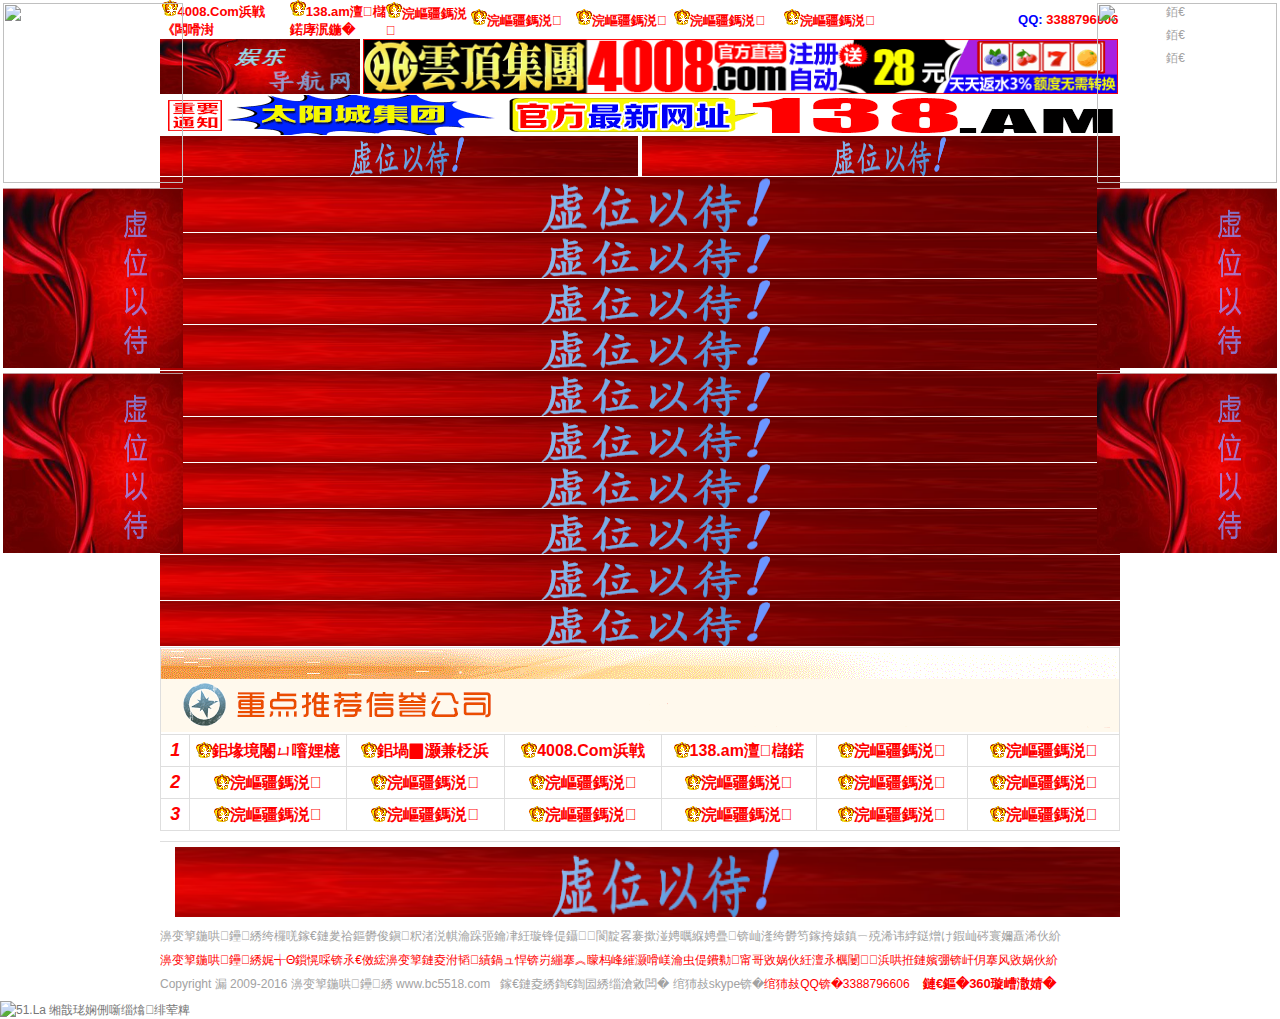
==== index.html @ 5fdb2953 "Update index.html" ====
<html xmlns="http://www.w3.org/1999/xhtml"><head><meta http-equiv="Content-Type" content="text/html; charset=GBK">
<meta http-equiv="X-UA-Compatible" content="IE=EmulateIE7">
<title>娱乐场导航网 - 最权威的线上娱乐公司排行榜 | www.bc5518.com</title>
<link type="text/css" rel="stylesheet" href="./css/ad.css">
<link href="./css/abc.css" rel="stylesheet" type="text/css">
<link href="./css/style.css" rel="stylesheet" type="text/css">
<script src="./css/jquery.min.js.下载"></script>
<script type="text/javascript" src="./css/floatingad.js.下载"></script>
<script type="text/javascript">
$(function(){
$.floatingAd({
//频率
delay: 15,
//超链接后是否关闭漂浮
isLinkClosed: false,
//漂浮内容
ad:	[{
'img': 'http://ww2.sinaimg.cn/large/006qghYcgw1f3di90zvjyg304601yjrq.gif',
'imgHeight': 60,
'imgWidth': 135,
'linkUrl': '#',
'z-index': 101,
'title': '',

//关闭按键图片
'closed-icon': 'images/close.png'
},{
'img': 'http://ww3.sinaimg.cn/large/006qghYcgw1f3dibrrkwng3046023aa8.gif',
'imgHeight': 60,
'imgWidth': 135,
'linkUrl': '#',
'z-index': 101,
'title': '',

//关闭按键图片
'closed-icon': 'images/close.png'
}]});

$("#aa").floatingAd({
onClose:function(elem){}
});

});
</script>
<style type="text/css">.ad{position:absolute;}</style>
<!--<base target="_blank">--><base href="." target="_blank">
</head>
<body>
<!-- 对联列数从左至右 -->
<!-- 对联第一列 -->
<div class="duilian" style="float:left; left:3px;">
<div><a target="_blank" href="http://js77790.com/?Intr=10733"><img src="./css/金沙2-180x180.gif" width="180" height="180"></a></div>
<div><a href="#/#" target="_blank"><img src="./css/dagg.gif" width="180" height="180"></a></div>
<div><a href="#/#" target="_blank"><img src="./css/dagg.gif" width="180" height="180"></a></div>
</div>
<div class="duilian" style="float:right; right:3px;">
<div><a target="_blank" href="http://vn771888.com/?intr=695"><img src="./css/威尼斯人-180x180.gif" width="180" height="180"></a></div>
<div><a href="#/#" target="_blank"><img src="./css/dagg.gif" width="180" height="180"></a></div>
<div><a href="#/#" target="_blank"><img src="./css/dagg.gif" width="180" height="180"></a></div>
</div>
<!-- 对联第四列 -->
<div class="duilian" style="float:right; right:95px;">
<div>　</div>
<div>　</div>
<div>　</div>
</div>
<!-- 左侧下部 -->
<!--div class="duilian" style="float:left;left:3px;top:557px;">
<a href="http://www.ra4887.com/?intr=079111" target="_blank"><img src="images/hg567000.gif" width="180" height="180" /></a>
</div -->

<!-- 右侧下部 -->
<!--div class="duilian" style="float:right;right:3px;top:557px;">
<a href="http://www.ra4887.com/?intr=079111" target="_blank"><img src="images/hg567000.gif" width="180" height="180" /></a>
</div -->



<div align="center">
<table width="957" cellspacing="0" cellpadding="0" border="0">
		<tbody><tr>
			<td>
			<table width="100%" cellspacing="0" cellpadding="0" border="0">				<tbody><tr>
					<td width="132"><a target="_blank" href="http://www.40080202.com/Register/?a=311988"><img src="./css/hg.gif"><b><font size="2" color="#FF0000">4008.Com云顶集團 </font></b></a></td>
					<td width="99"><a target="_blank" href="http://www.65652007.com/Register/?a=689483"><img src="./css/hg.gif"><b><font size="2" color="#FF0000">138.am太陽城集團</font></b></a></td>
					<td width="89"><a target="_blank" href="#"><img src="./css/hg.gif"><b><font size="2" color="#FF0000">位置招租</font></b></a></td>
					<td width="110"><a target="_blank" href="#"><img src="./css/hg.gif"><b><font size="2" color="#FF0000">位置招租</font></b></a></td>
					<td width="103"><a target="_blank" href="#"><img src="./css/hg.gif"><b><font size="2" color="#FF0000">位置招租</font></b></a></td>
					<td width="115"><a target="_blank" href="#"><img src="./css/hg.gif"><b><font size="2" color="#FF0000">位置招租</font></b></a></td>
					<td width="136"><a target="_blank" href="#"><img src="./css/hg.gif"><font size="2" color="#FF0000"><b>位置招租</b></font></a></td>
					<!--<td width="108"><a target="_blank" href="#.html"><b><font size="2" color="#FF0000">360词来源</font></b></a></td>-->
					<td width="212">
					<p align="right"><b><font size="2" color="#0000FF">QQ: </font><font size="2" color="#FF0000">3388796606</font></b></p></td>
				</tr>
			</tbody></table>
			</td>
		</tr>
</tbody></table>


<div class="w980 mcps">
	<div class="logo">
	<h1><a target="_blank" href="#/"><img src="./css/flogo.gif" width="200" height="55"></a></h1>
	</div>
<a target="_blank" href="http://www.40080202.com/Register/?a=311988"><img src="./css/760x60.gif" width="755" height="55" border="0"></a></div>
<div class="w980 mcps"> 
  <a target="_blank" href="http://www.65652007.com/Register/?a=689483"><img src="./css/960x40.gif" width="960" height="40" border="0"></a>
<a target="_blank" class="bl" href="#"><img src="./css/zz.gif" height="45" border="0"></a>
<a target="_blank" class="br" href="#"><img src="./css/zz.gif" height="45" border="0"></a>&nbsp;

</div>

<div class="w980 mcps">
	<p align="center">
	<a target="_blank" href="#"><img src="./css/zz.gif" width="960" height="55" border="0"></a>
        <a target="_blank" href="#"><img src="./css/zz.gif" width="960" height="45" border="0"></a>
        <a target="_blank" href="#"><img src="./css/zz.gif" width="960" height="45" border="0"></a>
        <a target="_blank" href="#"><img src="./css/zz.gif" width="960" height="45" border="0"></a>
        <a target="_blank" href="#"><img src="./css/zz.gif" width="960" height="45" border="0"></a>
        <a target="_blank" href="#"><img src="./css/zz.gif" width="960" height="45" border="0"></a>
        <a target="_blank" href="#/#"><img src="./css/zz.gif" width="960" height="45" border="0"></a>
        <a target="_blank" href="#/#"><img src="./css/zz.gif" width="960" height="45" border="0"></a>
        <a target="_blank" href="#/#"><img src="./css/zz.gif" width="960" height="45" border="0"></a>
	<a target="_blank" href="#"><img src="./css/zz.gif" width="960" height="45" border="0"></a>
</p></div>


</div>

<div class="main w980">
  <div class="pjbox" id="gongsi">
    <div class="pt bax">
    <img src="./css/pj.gif" width="958" height="31">
    <img src="./css/pj1.gif" width="958" height="53">
    </div>
    <table class="ping" width="100%" bordercolor="#dedede" border="1">
 		<tbody>
  	<script>showWords("words1");</script>
        <tr class="aj"><th width="30">1</th>
	<td width="152"><a target="_blank" href="http://js77790.com/?Intr=10733"><img src="./css/hg.gif">█澳门金沙js777.com█</a></td>
  	<td width="152"><a target="_blank" href="http://vn771888.com/?intr=695"><img src="./css/hg.gif">█威尼斯人34757.com█</a></td>
        <td width="152"><a target="_blank" href="http://www.40080202.com/Register/?a=311988"><img src="./css/hg.gif">4008.Com云顶集團</a></td> 
        <td width="152"><a target="_blank" href="http://www.65652007.com/Register/?a=689483"><img src="./css/hg.gif">138.am太陽城集團</a></td>
        <td width="152"><a target="_blank" href="#"><img src="./css/hg.gif">位置招租</a></td>
        <td width="152"><a href="#/#" target="_blank"><img src="./css/hg.gif">位置招租</a></td></tr>



  	<tr class="aj"><th width="30">2</th>
        <td width="152"><a target="_blank" href="#"><img src="./css/hg.gif">位置招租</a></td>
        <td width="152"><a href="#/#" target="_blank"><img src="./css/hg.gif">位置招租</a></td>
        <td width="152"><a href="#/#" target="_blank"><img src="./css/hg.gif">位置招租</a></td>
        <td width="152"><a href="#/#" target="_blank"><img src="./css/hg.gif">位置招租</a></td>
  	<td width="152"><a href="#/#" target="_blank"><img src="./css/hg.gif">位置招租</a></td>
        <td width="152"><a href="#/#" target="_blank"><img src="./css/hg.gif">位置招租</a></td></tr>

  	
  	<tr class="aj"><th width="30">3</th>
	<td width="152"><a target="_blank" href="#"><img src="./css/hg.gif">位置招租</a></td>
        <td width="152"><a href="#/#" target="_blank"><img src="./css/hg.gif">位置招租</a></td>
  	<td width="152"><a href="#/#" target="_blank"><img src="./css/hg.gif">位置招租</a></td>   	
  	<td width="152"><a href="#/#" target="_blank"><img src="./css/hg.gif">位置招租</a></td>
  	<td width="152"><a href="#/#" target="_blank"><img src="./css/hg.gif">位置招租</a></td>
        <td width="152"><a href="#/#" target="_blank"><img src="./css/hg.gif">位置招租</a></td></tr>
  	</tbody>     
  	</table>
  
  	<table class="ping" width="100%" bordercolor="#dedede" border="1">
  	<tbody>
  	
    </tbody>
    </table>
  </div>
</div>
<div class="footer w980">
  <div class="ftb">
<span class="flogo">
    <a href="#"><img alt="最权威的线上博彩公司排行榜" src="./css/zz.gif" width="950" height="70"></a>    
    </span>
    <span class="dec">
                               <p>娱乐场导航网站内所有资料信息仅供玩家参考，请您自觉遵守当地法律法规，本站不承担您的任何损失和法律责任！<br>
			<font color="#ff0000">娱乐场导航网温馨提醒：适当娱乐有益身心健康，过度沉迷必将危害您的正常生活，多陪陪家人和朋友，健康生活！</font><br>
			Copyright © 2009-2016 娱乐场导航网 www.bc5518.com  &nbsp; 所有网址均网络收集 
纠错skype：<font color="red">纠错QQ：3388796606</font>&nbsp;&nbsp;&nbsp;&nbsp;<a target="_blank" href="#.html"><b><font size="2" color="#FF0000">最新360词来源</font></b></a>
	</p>
    </span>
  </div>
</div>





<script language="javascript" type="text/javascript" src="http://js.users.51.la/19054978.js"></script><a href="http://www.51.la/?19054978" target="_blank" title="51.La 网站流量统计系统"><img alt="51.La 网站流量统计系统" src="http://icon.51.la/icon_10.gif" style="border:none"></a>

<noscript>&lt;a href="http://www.51.la/?19054978" target="_blank"&gt;&lt;img alt="&amp;#x6211;&amp;#x8981;&amp;#x5566;&amp;#x514D;&amp;#x8D39;&amp;#x7EDF;&amp;#x8BA1;" src="http://img.users.51.la/19054978.asp" style="border:none" /&gt;&lt;/a&gt;</noscript>
</body></html>
---- css/ad.css ----
@charset "utf-8";
/* floatingAd */
.floatingAd .ad{z-index:100;background:none;position:absolute;display:none;}
.floatingAd a{color:#000000; display:inline-block;text-decoration:none;}
.floatingAd a img{border:0;}
.floatingAd .close{display:none;}
.floatingAd .opacity{position:absolute; top:0; width:100%; height:25px; background-color:#000000; opacity:0.20; filter:alpha(opacity = 20);}
.opacity1{opacity:0.90; filter:alpha(opacity = 90);}
.floatingAd .text{position:absolute; top:0; width:100%; height:25px; color:#000000; line-height:25px; }
.floatingAd .text .button{position:relative;float:right;top:5px;right:5px;width:16px;height:16px;background:url("../images/close.png") no-repeat;cursor:pointer;}
.floatingAd .text .title{position:relative;float:left;font-size:12px;margin-left:5px;}
---- css/abc.css ----
/*---------- global ---------*/
*{ padding:0; margin:0; }
body,textarea,input,select,button{ font:12px/1.5 "Microsoft Yahei",verdana,arial,sans-serif; color:#A2A2A2;}
a{ color:#777;  text-decoration:none; outline:none; star:expression(this.onFocus=this.blur());}
a:hover{ color:#ba2636; text-decoration:underline;}
img{ border:none;}
ul{ list-style:none;}
input,select,button{ vertical-align:middle;}
table{ border-collapse: collapse; empty-cells: show; table-layout:auto !important;}
	.top_icons {clear:both;}
	.top_icons .mleft {float:left;}
	.top_icons .mright {float:right;}
	.top_icons li img {width:115px;height:60px;margin:1px;border:1px dotted #ccc;}
	.top_icons ul li {border:1px solid #ccc;height:64px;width: 116px;float:left;margin:1px 2px 1px 0px;padding:0px;}
	.top_icons ul {margin-left:0px;margin-right:0px;padding-left:0px;}
.left{ float:left;}
.right{ float:right;}
.nbg{ background:none !important;}
.undis{ display:none;}
.mb5{ margin-bottom:5px;}
.pd5{ padding-bottom:5px!important;}
.bax{ border:1px solid #DEDEDE;}
.bbx{ border-bottom:1px solid #DEDEDE;}
.w980{ width:960px; background:#FFFFFF; margin:auto auto; padding:0 10px; overflow:hidden;}
.mcps img{margin-bottom:3px;display:block;}
.dleft,.dright{ position:absolute; position:fixed !important; z-index:999; top:10px;}
.dleft img,.dright img{ margin-bottom:5px;}
.bl img,.br img,.banfu img{ width:478px; height:40px;}
.bbl img,.bbr img,.banfu img{ width:478px; height:200px;}
.bl,.bbl{ float:left;}
.br,.bbr{ float:right;}
.topWord {padding-left:15px;vertical-align:middle}
.topWord a {font-weight:bold;color:#000;}
.aj,.aj a,.aj a:visited{ color:#FF0000;}
.bj,.bj a,.bj a:visited{ color:#CC0099;}
.cj,.cj a,.cj a:visited{ color:#0066FF;}
.dj,.dj a,.dj a:visited{ color:#FF3399;}
.ej,.ej a,.ej a:visited{ color:#990033;}
.fj,.fj a,.fj a:visited{ color:#FF66FF;}
.gj,.gj a,.gj a:visited{ color:#660099;}
.hj,.hj a,.hj a:visited{ color:#009966;}
.ij,.ij a,.ij a:visited{ color:#CC99090;}
.jj,.jj a,.jj a:visited{ color:#663300;}
.kj,.kj a,.kj a:visited{ color:#FF6600;}
.lj,.lj a,.lj a:visited{ color:#663333;}
.mj,.mj a,.mj a:visited{ color:#33300;}
.nj,.nj a,.nj a:visited{ color:#FF6666;}
.oj,.oj a,.oj a:visited{ color:#00CC00;}
.pj,.pj a,.pj a:visited{ color:#669900;}

.topbar .home,.topbar .addfav,.menu,.menu .mm li,.boxt strong,.top10 li span,.ccbox .cpl,.arclist li,.ccbox .tj,.menu .new li,.albox .alist li,.lrbox ul li,.cpt .huodong li,.xycps .pingjia .good,.xycps .pingjia .bad,.viewbox .zl span,.relat .rearc li,.viewbox .info .report{ background:url(iocs.gif) no-repeat;}

/*---------- header ---------*/
.header{ padding:0 10px 2px;}
.topbar{ line-height:22px; height:22px; overflow:hidden; margin-bottom:2px;}
.topbar .left strong{ font-weight:normal;}
.topbar .right strong{ color:#666666; margin-right:20px;}
.topbar .home{ margin-right:10px; padding-left:18px; background-position:0 1px;}
.topbar .addfav{ padding-left:18px; background-position:0 -20px;}
.logo{ float:left; margin-left:5px; clear:both;}
#cps1{ float:right;}
.menu{ height:30px; width:960px; background-position:0 -176px; clear:both;background-color:#cc0000}
.menu2{ height:35px; width:960px; background-image:none; clear:both;background-color:green;margin-bottom:1px;padding-top:1px;}
.menu .mm{ height:30px; line-height:30px;}
.menu .mm img{ margin-bottom: 0px;display:inline;}
.menu .mm li{ float:left; background-position:0 -136px; width:160px; text-align:center;}
.menu .mm li a,.menu .mm li span{ color:#ffffff; font-size:14px; font-weight:bold; font-family:Verdana,Arial,Tahoma;}
.menu .mm li a:hover{ color:#ffff00; text-decoration:none;}
.menu2 .mm li a {color:yellow;}
.menu2 .mm li span {color:red;}
.menu .mm li a:hover{ color:#ffffff; text-decoration:none;}
.menu .new{ clear:both; padding:0 10px 0 15px;; height:36px; line-height:36px; overflow:hidden;}
.menu .new strong{ color:#279ADC; float:left;}
.menu .new ul{ height:24px; line-height:24px; width:840px; margin-top:6px; overflow:hidden;}
.menu .new li{ float:left; width:260px;  height:24px; overflow:hidden; margin-left:10px; background-position:-823px -62px; padding-left:10px; }

/*---------- index ---------*/
.boxt{ height:33px; line-height:35px; *line-height:37px; overflow:hidden; background:url(title_bg.gif) repeat-x; border-bottom:1px solid #DCDADA;}
.boxt,.boxt strong a,.boxt strong a:visited,.boxt h2 a,.boxt h2 a:visited{ color:#B70000; font-weight:bold;}
.boxt strong{ float:left; font-size:12px; background-position:-160px 10px; padding-left:28px;}
.boxt .more{ float:right;}
.boxt .more,.boxt .more a,.boxt .more a:visited{ margin-right:10px; color:#888888; font-weight:normal;}

.topbox{ width:198px; overflow:hidden; float:left; margin:0 5px 5px 0;}
.top10{ padding:8px 8px 8px 30px; background:url(top10.gif) 10px 12px no-repeat; *background-position:10px 11px; overflow:hidden;}
.top10 li{ height:26px; line-height:26px; overflow:hidden;}
.top10 li span{ float:right; padding-right:15px; background-position:45px -35px; width:42px; text-align:right;}

.pjbox{ width:960px;  overflow:hidden; float:left; margin-bottom:5px;}
.pjbox .pt{ border-bottom:none; }
.ping{ text-align:center;}
.ping th{ font-size:18px; font-family:Arial, Helvetica, sans-serif; font-style:italic;}
.ping td{ height:31px; overflow:hidden; font-weight:bold;}
.ping a{ display:inline-block; line-height:31px; height:31px; width:100%;}
.ping a:hover{ text-decoration:none; background:#FFFFDD;}
.ping img{ vertical-align:text-top; margin-right:3px;}
.tips{ height:31px; line-height:31px; *line-height:34px; padding-left:10px; background:url(tips.gif) 8px 6px no-repeat; overflow:hidden; border-top:none; font-weight:bold; color:#00CC00;}
.tips a {font-size:14px; color:blue;}
.sm{ border:1px solid #dedede; line-height:24px; font-weight:bold; color:#00CC00; padding:3px 10px; background:url(tips.gif) 8px 6px no-repeat; padding-left:35px;}
.dtbox{ width:960px; clear:both; margin-bottom:5px;}
.dtbox ul{ overflow:hidden;}
.dtbox ul li{ border:1px solid #DEDEDE; width:300px; padding:8px 5px; margin:6px 4px 2px; float:left; text-align:center;}
.dtbox ul li img{ border:1px dashed #999; display:block; margin:3px 15px 0px 5px; width:60px; height:60px;float:left;}
.dtbox ul li img:hover{ border:1px dashed #333;}
.dtbox ul li span{ display:block; margin-top:3px; text-align:left; ;float:left;width:210px;overflow:hidden;}
.dtbox ul li a:hover{ text-decoration:none;}
.dtbox ul li .t{ color:#000;font-weight:bold;font-size:14px;}
.dtbox ul li .add{ color:blue;width:60px;}

.ccbox{ width:960px; clear:both; margin-bottom:5px;}
.ccbox ul{ background:#FFFFF7 url(border.gif) left repeat-y; _height:213px; overflow:hidden;}
.ccbox ul li{ border-right:1px solid #DEDEDE; border-bottom:1px solid #DEDEDE; float:left; width:310px; height:61px; padding:9px 6px 0 3px; overflow:hidden;}
.ccbox .tj{ background-position:-25px -104px;}
.ccbox .cpl{ float:left; background-position:-400px -116px; display:block; width:54px; height:54px; margin:0 10px;}
.ccbox .cpl img{ padding:5px;}
.ccbox ul li strong{ color:#333333; font-size:13px; font-weight:600;}
.ccbox ul li strong a,.ccbox ul li strong a:visited{ color:#333333;}
.ccbox ul li strong a:hover{ color:#ba2636;}
.ccbox .des{ color:#8B8B8B; height:18px; line-height:18px; overflow:hidden; display:block;}
.ccbox .link a,.ccbox .link a:visited{ color:#017FCC; margin-right:8px;}

.yhbox{ width:958px; margin-bottom:5px;}
.yhbox .arclist{ padding:0;}
.yhbox .arclist li{ width:923px; color:#666666; border-bottom:1px solid #DEDEDE; padding-left:35px; height:38px; line-height:38px;}
.yhbox .arclist li .tpl{ width:60px; background:#F2F2F2; padding-left:10px; padding-right:0; margin-right:10px; float:left; color:#666666; font-weight:bold;}
.yhbox .arclist li span{ padding-right:15px; float:right;}
.yhbox .arclist li span img{ vertical-align:text-bottom;}
.yhbox .arclist li a{ display:inline-block;}
.yhbox .arclist .new{ padding-right:32px; background:url(new.gif) right 11px no-repeat;}
.yhbox .arclist .hot{ padding-right:32px; background:url(hot.gif) right 5px no-repeat;}
.yhbox .arclist .zd1{ background-position:-745px -12px;}
.yhbox .arclist .zd2{ background-position:-745px -56px;}
.yhbox .arclist .zd3{ background-position:-745px -99px;}
.noline{ border:none !important;}

.flink{ clear:both;}
.flink ul{ padding:10px; overflow:hidden; _height:26px; }
.flink ul li{ height:26px; line-height:26px; float:left; margin-right:15px;}

/*---------- footer ---------*/
.footer{ overflow:hidden; padding:5px 10px 10px; *padding-bottom:5px;}
.footer .ftb{ border-top:1px solid #DEDEDE; padding-top:5px; overflow:hidden;}
.flogo{ float:left; margin:8px 30px 0 15px;}
.dec{ float:left;}
.dec p{ padding-top:6px; line-height:24px;}




.oo {
position:fixed;
top:195px;
}
.oo2 {
position:fixed;
top:7px;
}
.oo3 {
position:fixed;
top:382px;
}
.oo4 {
position:fixed;
top:570px;
}
.ll {
left:45px;
}
.rr {
right:45px;
}

.ll1 {
left: 5px;
}
.rr1 {
right:5px;
}

.ll2 {
left: 95px;
}
.rr2 {
right:95px;
}

/* for stupid IE 6 */
* html {overflow-y:hidden;}
* html body {height:100%;overflow-y:auto;}
* html .oo {position:absolute;}
* html .oo2 {position:absolute;}
* html .oo3 {position:absolute;}
* html .oo4 {position:absolute;}
---- css/style.css ----
*{padding:0;margin:0;}body{background-attachment: fixed;background-image: url(http://www.bbet77.com/css/bcimg.jpg);background-repeat: repeat;background-position: -37% top;}body,textarea,input,select,button{font:12px/1.5 "Microsoft Yahei",verdana,arial,sans-serif;color:#A2A2A2;}a{color:#777; text-decoration:none;outline:none;star:expression(this.onFocus=this.blur());}a:hover{color:#ba2636;text-decoration:none;}img{border:none;}ul{list-style:none;}input,select,button{vertical-align:middle;}table{border-collapse: collapse;empty-cells: show;table-layout:auto !important;}.ad_content img {margin-top:1px;margin-bottom:1px;}.left{float:left;}.right{float:right;}.nbg{background:none !important;}.undis{display:none;}.mb5{margin-bottom:5px;}.pd5{padding-bottom:5px;}.bax{border:1px solid #DEDEDE;}.bbx{border-bottom:1px solid #DEDEDE;}.w980{width:960px;background:#FFFFFF;margin:auto auto;padding:0 10px;overflow:hidden;}.w980 a img{margin:0 0 1px 0;}#cps1{float:right;margin-top:15px;}.aj,.aj a,.aj a:visited{color:#FF0000;}.bj,.bj a,.bj a:visited{color:#CC0099;}.cj,.cj a,.cj a:visited{color:#0066FF;}.dj,.dj a,.dj a:visited{color:#00CC00;}.topbar .home,.topbar .addfav,.menu,.menu .mm li,.boxt strong,.boxt h2,.top10 li span,.ccbox .cpl,.arclist li,.ccbox .tj,.menu .new li,.albox .alist li,.lrbox ul li,.cpt .huodong li,.xycps .pingjia .good,.xycps .pingjia .bad,.viewbox .zl span,.relat .rearc li,.viewbox .info .report{}/*---------- header ---------*/.header{padding-bottom:5px;}.topbar{line-height:32px;height:32px;overflow:hidden;}.topbar strong{font-weight:normal;}.topbar .home{margin-right:10px;padding-left:18px;background-position:0 1px;}.topbar .addfav{padding-left:18px;background-position:0 -20px;}.logo{float:left;margin:0px;clear:both;}.menu{height:29px;width:960px;background-position:0 -176px;clear:both;}.menu .mm{height:38px;line-height:38px;}.menu .mm li{float:left;background-position:0 -136px;}.menu .mm li a{color:#ffffff;font-size:14px;padding:0 20px;font-weight:bold;font-family:Verdana,Arial,Tahoma;}.menu .new{clear:both;padding:0 10px 0 15px;;height:36px;line-height:36px;overflow:hidden;}.menu .new strong{color:#279ADC;float:left;}.menu .new ul{height:24px;line-height:24px;width:840px;margin-top:6px;overflow:hidden;}.menu .new li{float:left;width:260px;_width:256px;height:24px;overflow:hidden;margin-left:10px;background-position:-823px -63px;padding-left:10px;}/*---------- index ---------*/.boxt{height:33px;line-height:35px;*line-height:37px;overflow:hidden;border-bottom:1px solid #DCDADA;}.boxt,.boxt strong a,.boxt strong a:visited,.boxt h2 a,.boxt h2 a:visited{color:#B70000;font-weight:bold;}.boxt strong,.boxt h2{float:left;font-size:12px;background-position:-160px 10px;padding-left:28px;}.boxt .more{float:right;}.boxt .more,.boxt .more a,.boxt .more a:visited{margin-right:10px;color:#888888;font-weight:normal;}.topbox{width:198px;overflow:hidden;float:left;margin:0 5px 5px 0;}.top10{padding:8px 8px 8px 30px;*padding:9px 8px 7px 30px;overflow:hidden;}.top10 li{height:26px;line-height:26px;overflow:hidden;}.top10 li span{float:right;padding-right:15px;background-position:25px -35px;background:none;}.pjbox{width:960px; overflow:hidden;float:left;margin-bottom:5px;}.pjbox .pt{height:86px;border-bottom:none;}.ping{text-align:center;}.ping td{height:27px;padding:0 5px;overflow:hidden;font-weight:bold;}.tips{height:27px;line-height:27px;*line-height:30px;overflow:hidden;text-align:center;border-top:none;font-weight:bold;color:#00CC00;}/*---------- footer ---------*/.footer{overflow:hidden;padding:5px 10px;*padding-bottom:5px;}.footer .ftb{border-top:1px solid #DEDEDE;padding-top:5px;overflow:hidden;}.flogo{float:left;margin:0 25px 0 15px;}.dec{float:left;}.dec p{padding-top:6px;line-height:24px;}#ad1, #ad2 {position:absolute;float:left;width:130px;overflow:hidden;}#ad2 {right:0;}#ad1 {left:0;}#killAd1, #killAd2 {position:absolute;bottom:10px;right:10px;cursor:pointer;border:1px solid #990000;padding:0 5px;background:red;color:#fff;}#txt .txt_left .txt_left_list ul li {font-size: 12px;line-height: 28px;float: left;height: 28px;text-align: center;}#txt .txt_left .txt_left_box ul .b1 {width: 65px;font-size:14px;}#txt .txt_left .txt_left_box ul .b2 {width: 543px;color:#000;font-size:14px;}#txt .txt_left .txt_left_box ul .b3 {width: 60px;font-size:14px;}#txt .txt_left .txt_left_box ul .b4 {width: 78px;font-size:14px;}#txt .txt_left .txt_left_list ul .l1 {width: 65px;border-right:1px solid #ccc;border-bottom:1px solid #ccc;border-left:1px solid #ccc;}#txt .txt_left .txt_left_list ul .l2 {width: 540px;color:#0d8128;text-align: left;border-right:1px solid #ccc;border-bottom:1px solid #ccc;overflow:hidden;padding-left:2px;}#txt .txt_left .txt_left_list ul .l3 {width: 60px;border-right:1px solid #ccc;border-bottom:1px solid #ccc;}#txt .txt_left .txt_left_list ul .l4 {width: 78px;border-right:1px solid #ccc;border-bottom:1px solid #ccc;color:#090;}#txt .txt_left .txt_left_list ul .l2 a {color:#000;font-weight:bold;text-decoration:none;}#txt .txt_left .txt_left_list ul .l2 a:hover {color:#f00;text-decoration:none;}#txt .txt_left .txt_left_list ul .l4 a {color:red;font-weight:bold;text-decoration:none;}#txt .txt_left .txt_left_list ul .l4 a:hover {color:#f00;text-decoration:none;}#txt .txt_left .txt_left_list {font-size: 12px;line-height: 24px;height: 24px;}#txt .txt_left .txt_left_list ul {margin: 0px;padding: 0px;list-style-type: none;}#txt {width: 980px;margin-top: 0;margin-right: auto;margin-bottom: 0px;margin-left: auto;}#txt .txt_right {border: 1px solid #ccc;float: right;width: 200px;float:left;margin-left: 0px;margin-right: 6px;}#txt .txt_left {width: 751px;float: left;}#txt .txt_right ul li {line-height: 28px;height: 28px;padding-left: 5px;}#txt .txt_right ul li img{vertical-align:text-top;margin:0 5px 0 0;}#txt .txt_right ul li a {color:#000;line-height: 28px;height: 28px;font-weight:bold;text-decoration: none;}#txt .txt_right ul li a:hover {line-height: 28px;color: #f00;text-decoration: underline;height: 28px;}#txt .txt_right ul li span {float: right;color: #d00;padding-left: 12px;padding-right: 3px;}#txt .txt_right ul li em {color: #fff;text-align: center;display: block;float: left;height: 17px;width: 17px;background-color: red;margin-top: 5px;margin-right: 5px;line-height: 17px;}#txt .txt_right h2 {height: 33px;line-height: 33px;font-weight: bold;margin: 0px;padding: 0px;text-align: center;border-bottom-width: 1px;border-bottom-style: solid;border-bottom-color: #ccc;font-size: 16px;color:#000;}#txt .txt_right ul {margin: 0px;padding: 0px;list-style-type: none;}#txt .txt_right ul li i {color: #fff;text-align: center;display: block;float: left;height: 17px;width: 17px;background-color: #aaa;margin-top: 5px;line-height: 17px;margin-right: 5px;}#txt .txt_left .txt_left_box {line-height: 33px;height: 33px;border: 1px solid #ccc;}#txt .txt_left .txt_left_box ul li {font-size: 18px;line-height: 28px;font-weight: bold;height: 28px;}#txt .txt_left .txt_left_box ul {margin: 0px;padding: 0px;list-style-type: none;}#txt .txt_left .txt_left_box ul li {float: left;font-size: 14px;line-height: 28px;font-weight: bold;height: 28px;text-align: center;}.duilian {position:absolute;top: 3px;}.duilian div{margin-bottom:5px;}.duilian2 {position:fixed;top: 559px;}.tu3{position:relative;overflow:hidden;}.tu3 li{width:316px;margin:0px 2px;float:left;height:83px;}.tu3 li img{width:316px;height:82px;}.tu2 li{width:476px;margin:0px 2px;float:left;overflow:hidden;height:40px;}.tu2 li img{width:476px;height:40px;}/* for stupid IE 6 */* html {overflow-y:hidden;}* html body {height:100%;overflow-y:auto;}* html .duilian {position:absolute;}
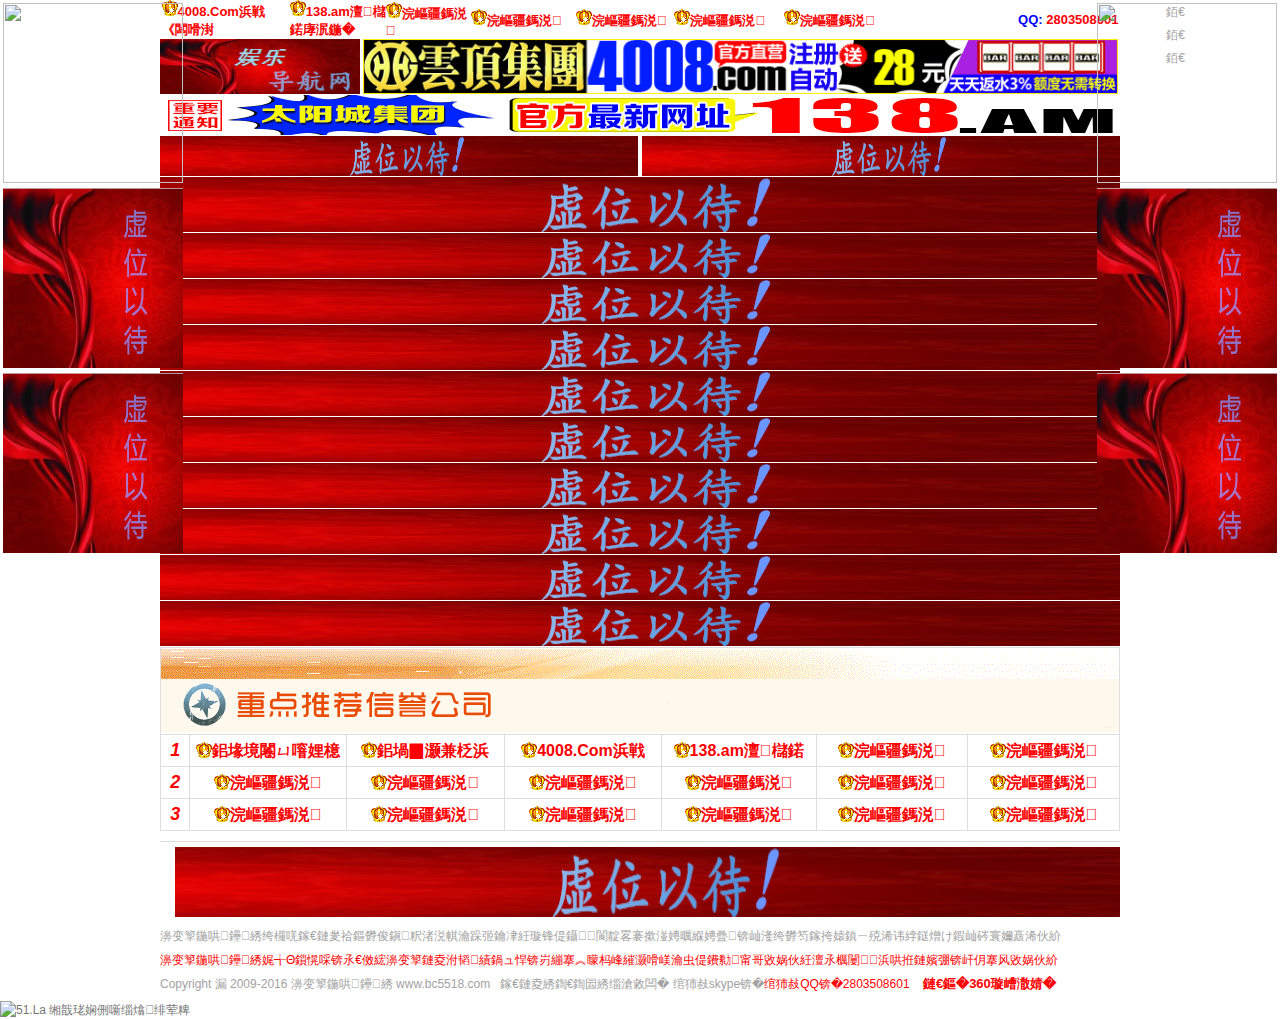
==== commit 1ffa5a11: "Update index.html" ====
--- a/index.html
+++ b/index.html
@@ -90,7 +90,7 @@
 					<td width="136"><a target="_blank" href="#"><img src="./css/hg.gif"><font size="2" color="#FF0000"><b>位置招租</b></font></a></td>
 					<!--<td width="108"><a target="_blank" href="#.html"><b><font size="2" color="#FF0000">360词来源</font></b></a></td>-->
 					<td width="212">
-					<p align="right"><b><font size="2" color="#0000FF">QQ: </font><font size="2" color="#FF0000">3388796606</font></b></p></td>
+					<p align="right"><b><font size="2" color="#0000FF">QQ: </font><font size="2" color="#FF0000">2803508601</font></b></p></td>
 				</tr>
 			</tbody></table>
 			</td>
@@ -181,7 +181,7 @@
                                <p>娱乐场导航网站内所有资料信息仅供玩家参考，请您自觉遵守当地法律法规，本站不承担您的任何损失和法律责任！<br>
 			<font color="#ff0000">娱乐场导航网温馨提醒：适当娱乐有益身心健康，过度沉迷必将危害您的正常生活，多陪陪家人和朋友，健康生活！</font><br>
 			Copyright © 2009-2016 娱乐场导航网 www.bc5518.com  &nbsp; 所有网址均网络收集 
-纠错skype：<font color="red">纠错QQ：3388796606</font>&nbsp;&nbsp;&nbsp;&nbsp;<a target="_blank" href="#.html"><b><font size="2" color="#FF0000">最新360词来源</font></b></a>
+纠错skype：<font color="red">纠错QQ：2803508601</font>&nbsp;&nbsp;&nbsp;&nbsp;<a target="_blank" href="#.html"><b><font size="2" color="#FF0000">最新360词来源</font></b></a>
 	</p>
     </span>
   </div>
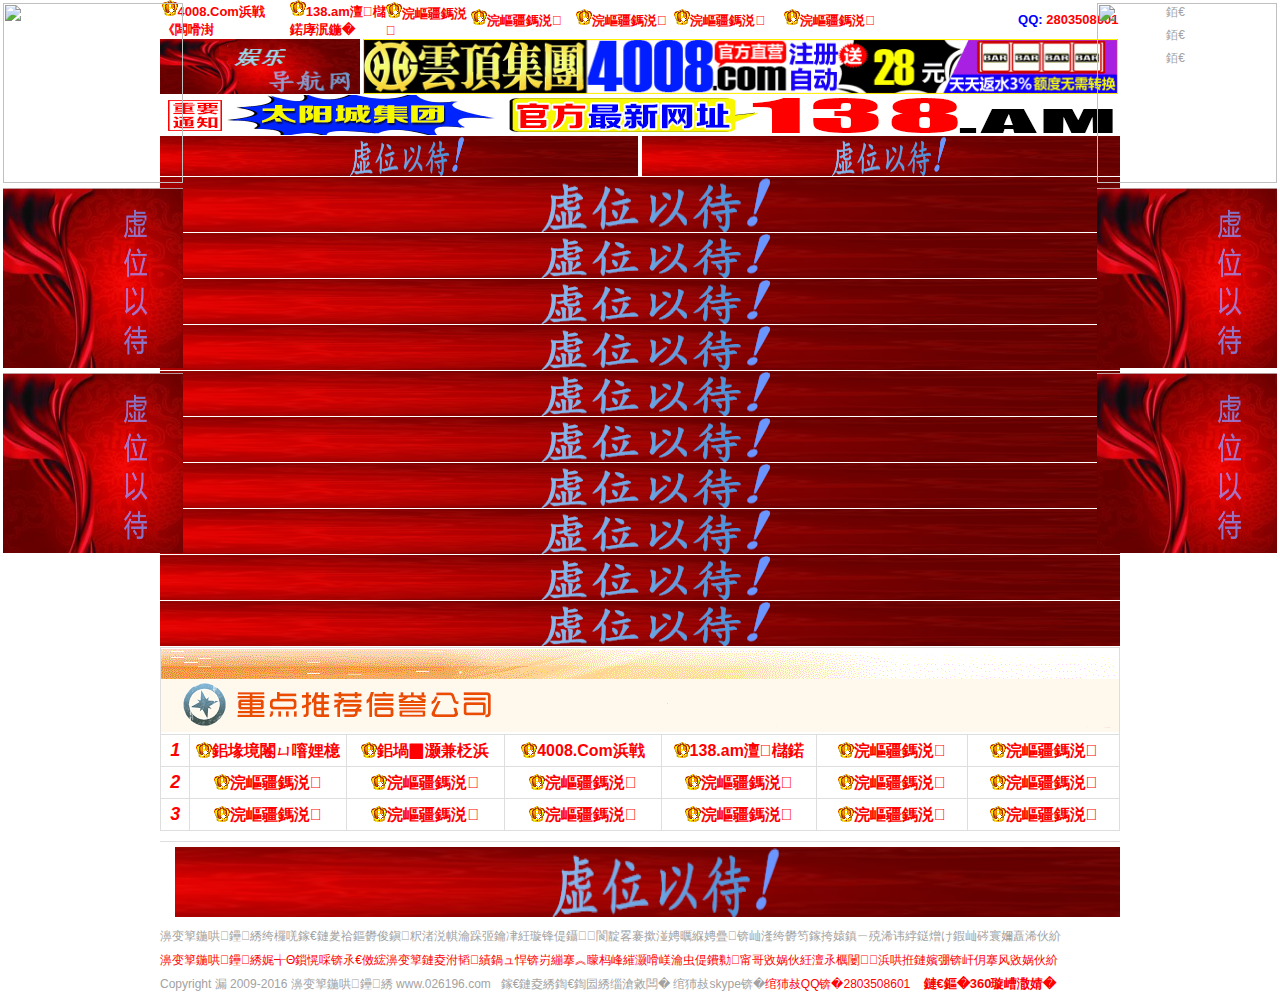
==== commit 32703528: "Update index.html" ====
--- a/index.html
+++ b/index.html
@@ -1,6 +1,6 @@
 <html xmlns="http://www.w3.org/1999/xhtml"><head><meta http-equiv="Content-Type" content="text/html; charset=GBK">
 <meta http-equiv="X-UA-Compatible" content="IE=EmulateIE7">
-<title>娱乐场导航网 - 最权威的线上娱乐公司排行榜 | www.bc5518.com</title>
+<title>娱乐场导航网 - 最权威的线上娱乐公司排行榜 | www.026196.com</title>
 <link type="text/css" rel="stylesheet" href="./css/ad.css">
 <link href="./css/abc.css" rel="stylesheet" type="text/css">
 <link href="./css/style.css" rel="stylesheet" type="text/css">
@@ -180,7 +180,7 @@
     <span class="dec">
                                <p>娱乐场导航网站内所有资料信息仅供玩家参考，请您自觉遵守当地法律法规，本站不承担您的任何损失和法律责任！<br>
 			<font color="#ff0000">娱乐场导航网温馨提醒：适当娱乐有益身心健康，过度沉迷必将危害您的正常生活，多陪陪家人和朋友，健康生活！</font><br>
-			Copyright © 2009-2016 娱乐场导航网 www.bc5518.com  &nbsp; 所有网址均网络收集 
+			Copyright © 2009-2016 娱乐场导航网 www.026196.com  &nbsp; 所有网址均网络收集 
 纠错skype：<font color="red">纠错QQ：2803508601</font>&nbsp;&nbsp;&nbsp;&nbsp;<a target="_blank" href="#.html"><b><font size="2" color="#FF0000">最新360词来源</font></b></a>
 	</p>
     </span>
@@ -190,8 +190,4 @@
 
 
 
-
-<script language="javascript" type="text/javascript" src="http://js.users.51.la/19054978.js"></script><a href="http://www.51.la/?19054978" target="_blank" title="51.La 网站流量统计系统"><img alt="51.La 网站流量统计系统" src="http://icon.51.la/icon_10.gif" style="border:none"></a>
-
-<noscript>&lt;a href="http://www.51.la/?19054978" target="_blank"&gt;&lt;img alt="&amp;#x6211;&amp;#x8981;&amp;#x5566;&amp;#x514D;&amp;#x8D39;&amp;#x7EDF;&amp;#x8BA1;" src="http://img.users.51.la/19054978.asp" style="border:none" /&gt;&lt;/a&gt;</noscript>
 </body></html>
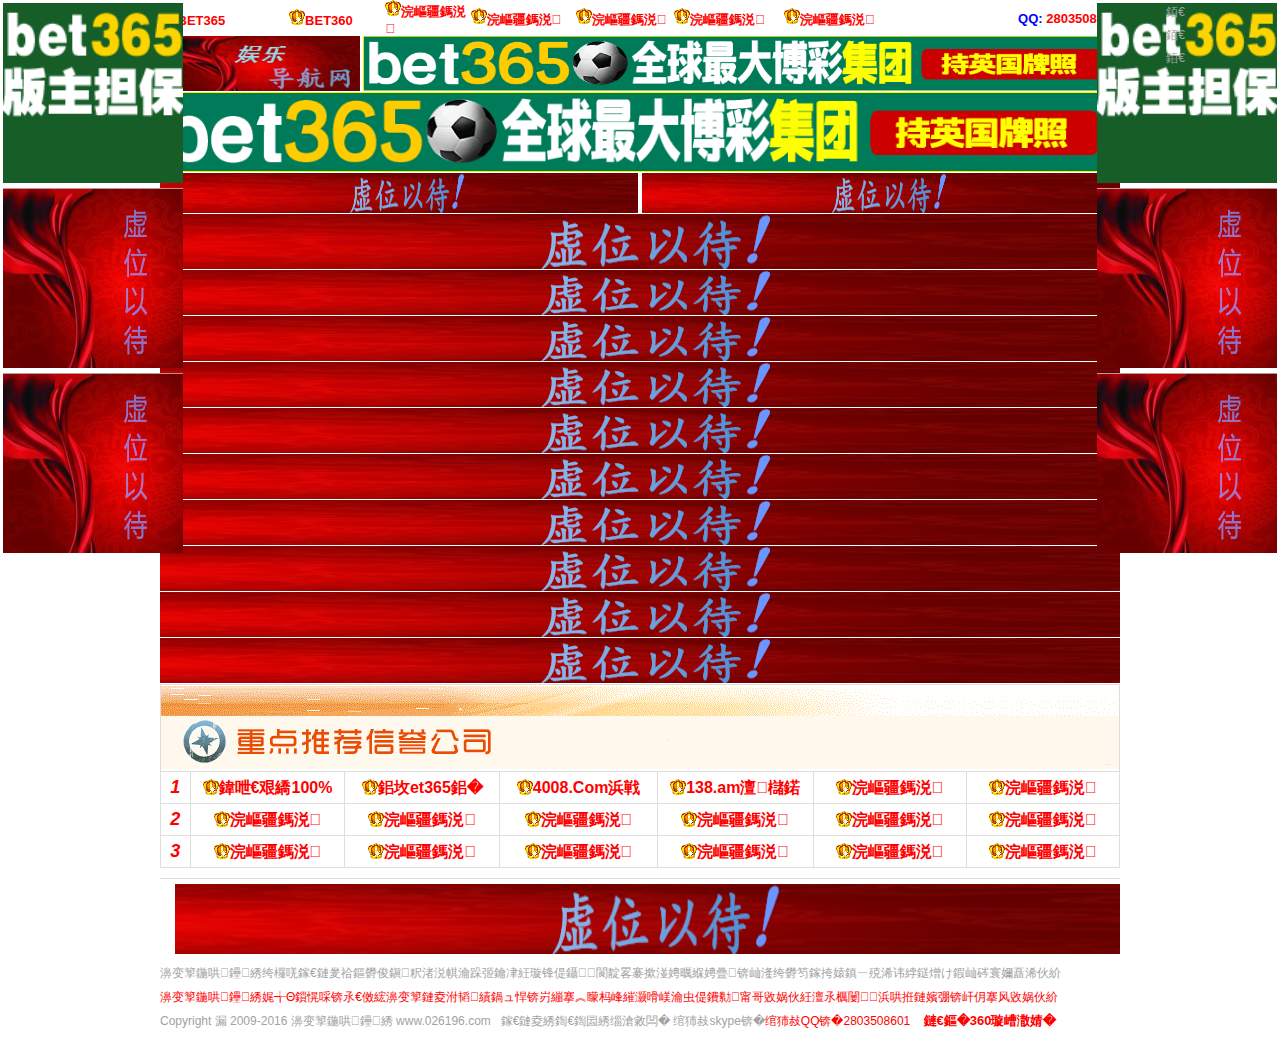
==== commit ef5a10d4: "Update index.html" ====
--- a/index.html
+++ b/index.html
@@ -1,6 +1,6 @@
 <html xmlns="http://www.w3.org/1999/xhtml"><head><meta http-equiv="Content-Type" content="text/html; charset=GBK">
 <meta http-equiv="X-UA-Compatible" content="IE=EmulateIE7">
-<title>娱乐场导航网 - 最权威的线上娱乐公司排行榜 | www.026196.com</title>
+<title>足球导航网 - 最权威的线上娱乐公司排行榜 | www.026196.com</title>
 <link type="text/css" rel="stylesheet" href="./css/ad.css">
 <link href="./css/abc.css" rel="stylesheet" type="text/css">
 <link href="./css/style.css" rel="stylesheet" type="text/css">
@@ -49,14 +49,14 @@
 <!-- 对联列数从左至右 -->
 <!-- 对联第一列 -->
 <div class="duilian" style="float:left; left:3px;">
-<div><a target="_blank" href="http://js77790.com/?Intr=10733"><img src="./css/金沙2-180x180.gif" width="180" height="180"></a></div>
-<div><a href="#/#" target="_blank"><img src="./css/dagg.gif" width="180" height="180"></a></div>
-<div><a href="#/#" target="_blank"><img src="./css/dagg.gif" width="180" height="180"></a></div>
+<div><a target="_blank" href="http://bet96333.com/?p=2646890"><img src="./css/642291.gif" height="180" width="180"></a></div>
+<div><a href="#/#" target="_blank"><img src="./css/dagg.gif" height="180" width="180"></a></div>
+<div><a href="#/#" target="_blank"><img src="./css/dagg.gif" height="180" width="180"></a></div>
 </div>
 <div class="duilian" style="float:right; right:3px;">
-<div><a target="_blank" href="http://vn771888.com/?intr=695"><img src="./css/威尼斯人-180x180.gif" width="180" height="180"></a></div>
-<div><a href="#/#" target="_blank"><img src="./css/dagg.gif" width="180" height="180"></a></div>
-<div><a href="#/#" target="_blank"><img src="./css/dagg.gif" width="180" height="180"></a></div>
+<div><a target="_blank" http:="" bet96333.com=""><img src="./css/642291.gif" height="180" width="180"></a></div>
+<div><a href="#/#" target="_blank"><img src="./css/dagg.gif" height="180" width="180"></a></div>
+<div><a href="#/#" target="_blank"><img src="./css/dagg.gif" height="180" width="180"></a></div>
 </div>
 <!-- 对联第四列 -->
 <div class="duilian" style="float:right; right:95px;">
@@ -77,12 +77,12 @@
 
 
 <div align="center">
-<table width="957" cellspacing="0" cellpadding="0" border="0">
+<table width="957" border="0" cellspacing="0" cellpadding="0">
 		<tbody><tr>
 			<td>
-			<table width="100%" cellspacing="0" cellpadding="0" border="0">				<tbody><tr>
-					<td width="132"><a target="_blank" href="http://www.40080202.com/Register/?a=311988"><img src="./css/hg.gif"><b><font size="2" color="#FF0000">4008.Com云顶集團 </font></b></a></td>
-					<td width="99"><a target="_blank" href="http://www.65652007.com/Register/?a=689483"><img src="./css/hg.gif"><b><font size="2" color="#FF0000">138.am太陽城集團</font></b></a></td>
+			<table width="100%" border="0" cellspacing="0" cellpadding="0">				<tbody><tr>
+					<td width="132"><a target="_blank" href="http://bet96333.com/?p=2646890"><img src="./css/hg.gif"><b><font size="2" color="#FF0000">BET365</font></b></a></td>
+					<td width="99"><a target="_blank" href="http://bet96333.com/?p=2646890"><img src="./css/hg.gif"><b><font size="2" color="#FF0000">BET360</font></b></a></td>
 					<td width="89"><a target="_blank" href="#"><img src="./css/hg.gif"><b><font size="2" color="#FF0000">位置招租</font></b></a></td>
 					<td width="110"><a target="_blank" href="#"><img src="./css/hg.gif"><b><font size="2" color="#FF0000">位置招租</font></b></a></td>
 					<td width="103"><a target="_blank" href="#"><img src="./css/hg.gif"><b><font size="2" color="#FF0000">位置招租</font></b></a></td>
@@ -100,11 +100,11 @@
 
 <div class="w980 mcps">
 	<div class="logo">
-	<h1><a target="_blank" href="#/"><img src="./css/flogo.gif" width="200" height="55"></a></h1>
+	<h1><a target="_blank" href="#/"><img src="./css/flogo.gif" height="55" width="200"></a></h1>
 	</div>
-<a target="_blank" href="http://www.40080202.com/Register/?a=311988"><img src="./css/760x60.gif" width="755" height="55" border="0"></a></div>
+<a target="_blank" href="http://bet96333.com/?p=2646890"><img src="./css/00000001 (3).gif" height="55" width="755" border="0"></a></div>
 <div class="w980 mcps"> 
-  <a target="_blank" href="http://www.65652007.com/Register/?a=689483"><img src="./css/960x40.gif" width="960" height="40" border="0"></a>
+  <a target="_blank" href="http://bet96333.com/?p=2646890"><img src="./css/00000001 (3).gif" height="80" width="960" border="0"></a>
 <a target="_blank" class="bl" href="#"><img src="./css/zz.gif" height="45" border="0"></a>
 <a target="_blank" class="br" href="#"><img src="./css/zz.gif" height="45" border="0"></a>&nbsp;
 
@@ -112,16 +112,16 @@
 
 <div class="w980 mcps">
 	<p align="center">
-	<a target="_blank" href="#"><img src="./css/zz.gif" width="960" height="55" border="0"></a>
-        <a target="_blank" href="#"><img src="./css/zz.gif" width="960" height="45" border="0"></a>
-        <a target="_blank" href="#"><img src="./css/zz.gif" width="960" height="45" border="0"></a>
-        <a target="_blank" href="#"><img src="./css/zz.gif" width="960" height="45" border="0"></a>
-        <a target="_blank" href="#"><img src="./css/zz.gif" width="960" height="45" border="0"></a>
-        <a target="_blank" href="#"><img src="./css/zz.gif" width="960" height="45" border="0"></a>
-        <a target="_blank" href="#/#"><img src="./css/zz.gif" width="960" height="45" border="0"></a>
-        <a target="_blank" href="#/#"><img src="./css/zz.gif" width="960" height="45" border="0"></a>
-        <a target="_blank" href="#/#"><img src="./css/zz.gif" width="960" height="45" border="0"></a>
-	<a target="_blank" href="#"><img src="./css/zz.gif" width="960" height="45" border="0"></a>
+	<a target="_blank" href="#"><img src="./css/zz.gif" height="55" width="960" border="0"></a>
+        <a target="_blank" href="#"><img src="./css/zz.gif" height="45" width="960" border="0"></a>
+        <a target="_blank" href="#"><img src="./css/zz.gif" height="45" width="960" border="0"></a>
+        <a target="_blank" href="#"><img src="./css/zz.gif" height="45" width="960" border="0"></a>
+        <a target="_blank" href="#"><img src="./css/zz.gif" height="45" width="960" border="0"></a>
+        <a target="_blank" href="#"><img src="./css/zz.gif" height="45" width="960" border="0"></a>
+        <a target="_blank" href="#/#"><img src="./css/zz.gif" height="45" width="960" border="0"></a>
+        <a target="_blank" href="#/#"><img src="./css/zz.gif" height="45" width="960" border="0"></a>
+        <a target="_blank" href="#/#"><img src="./css/zz.gif" height="45" width="960" border="0"></a>
+	<a target="_blank" href="#"><img src="./css/zz.gif" height="45" width="960" border="0"></a>
 </p></div>
 
 
@@ -130,15 +130,15 @@
 <div class="main w980">
   <div class="pjbox" id="gongsi">
     <div class="pt bax">
-    <img src="./css/pj.gif" width="958" height="31">
-    <img src="./css/pj1.gif" width="958" height="53">
+    <img src="./css/pj.gif" height="31" width="958">
+    <img src="./css/pj1.gif" height="53" width="958">
     </div>
-    <table class="ping" width="100%" bordercolor="#dedede" border="1">
+    <table class="ping" width="100%" border="1" bordercolor="#dedede">
  		<tbody>
   	<script>showWords("words1");</script>
         <tr class="aj"><th width="30">1</th>
-	<td width="152"><a target="_blank" href="http://js77790.com/?Intr=10733"><img src="./css/hg.gif">█澳门金沙js777.com█</a></td>
-  	<td width="152"><a target="_blank" href="http://vn771888.com/?intr=695"><img src="./css/hg.gif">█威尼斯人34757.com█</a></td>
+	<td width="152"><a target="_blank" href="http://bet96333.com/?p=2646890"><img src="./css/hg.gif">充值返100%</a></td>
+  	<td width="152"><a target="_blank" href="http://bet96333.com/?p=2646890"><img src="./css/hg.gif">█bet365█</a></td>
         <td width="152"><a target="_blank" href="http://www.40080202.com/Register/?a=311988"><img src="./css/hg.gif">4008.Com云顶集團</a></td> 
         <td width="152"><a target="_blank" href="http://www.65652007.com/Register/?a=689483"><img src="./css/hg.gif">138.am太陽城集團</a></td>
         <td width="152"><a target="_blank" href="#"><img src="./css/hg.gif">位置招租</a></td>
@@ -165,7 +165,7 @@
   	</tbody>     
   	</table>
   
-  	<table class="ping" width="100%" bordercolor="#dedede" border="1">
+  	<table class="ping" width="100%" border="1" bordercolor="#dedede">
   	<tbody>
   	
     </tbody>
@@ -175,7 +175,7 @@
 <div class="footer w980">
   <div class="ftb">
 <span class="flogo">
-    <a href="#"><img alt="最权威的线上博彩公司排行榜" src="./css/zz.gif" width="950" height="70"></a>    
+    <a href="#"><img alt="最权威的线上博彩公司排行榜" src="./css/zz.gif" height="70" width="950"></a>    
     </span>
     <span class="dec">
                                <p>娱乐场导航网站内所有资料信息仅供玩家参考，请您自觉遵守当地法律法规，本站不承担您的任何损失和法律责任！<br>
@@ -190,4 +190,5 @@
 
 
 
+
 </body></html>
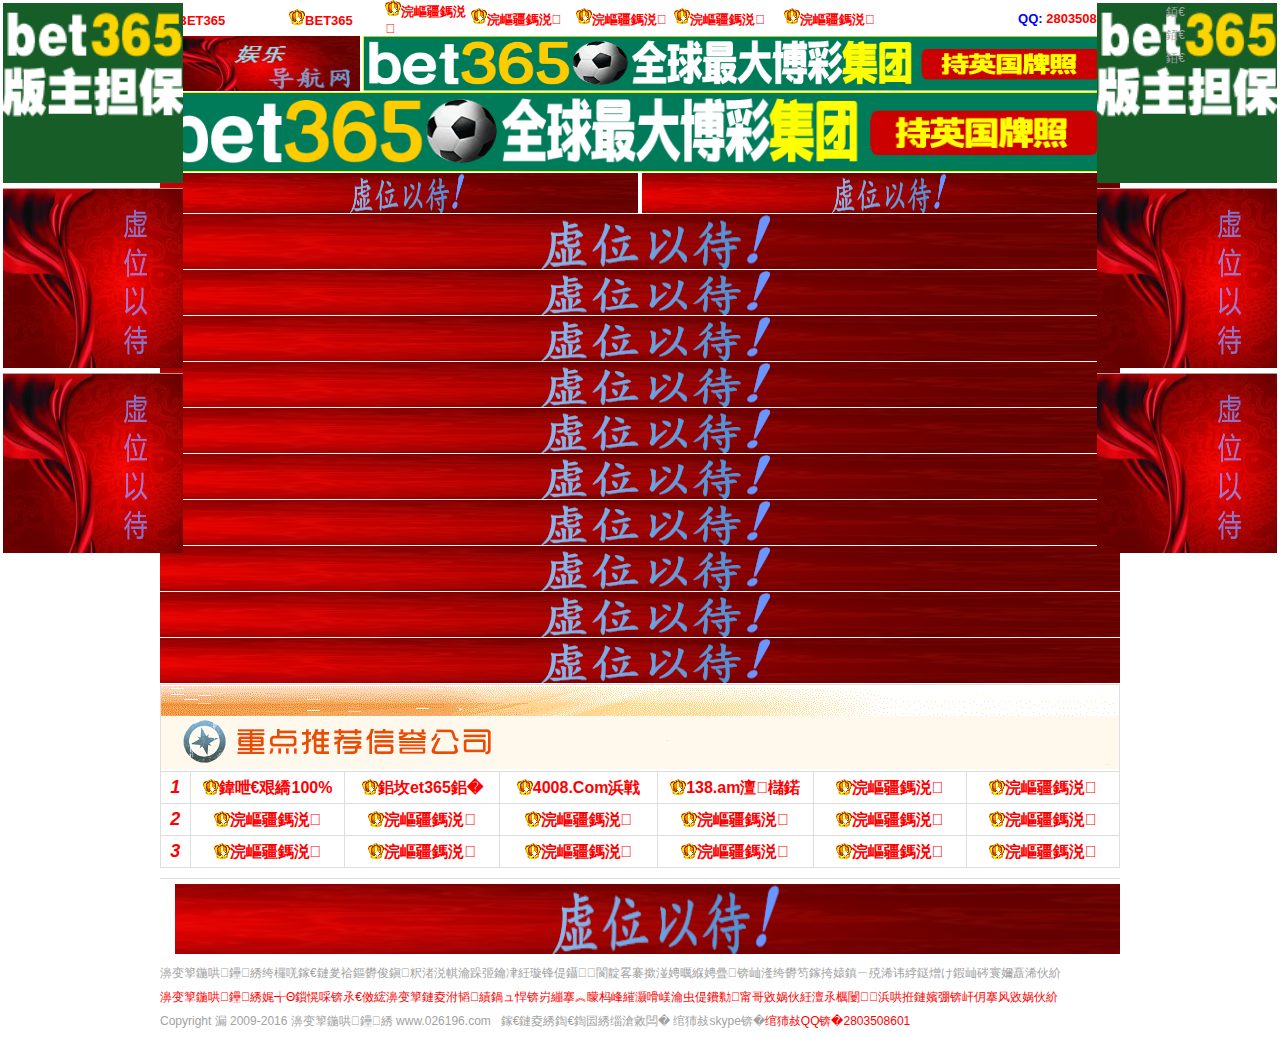
==== commit 08ad62f5: "Update index.html" ====
--- a/index.html
+++ b/index.html
@@ -82,7 +82,7 @@
 			<td>
 			<table width="100%" border="0" cellspacing="0" cellpadding="0">				<tbody><tr>
 					<td width="132"><a target="_blank" href="http://bet96333.com/?p=2646890"><img src="./css/hg.gif"><b><font size="2" color="#FF0000">BET365</font></b></a></td>
-					<td width="99"><a target="_blank" href="http://bet96333.com/?p=2646890"><img src="./css/hg.gif"><b><font size="2" color="#FF0000">BET360</font></b></a></td>
+					<td width="99"><a target="_blank" href="http://bet96333.com/?p=2646890"><img src="./css/hg.gif"><b><font size="2" color="#FF0000">BET365</font></b></a></td>
 					<td width="89"><a target="_blank" href="#"><img src="./css/hg.gif"><b><font size="2" color="#FF0000">位置招租</font></b></a></td>
 					<td width="110"><a target="_blank" href="#"><img src="./css/hg.gif"><b><font size="2" color="#FF0000">位置招租</font></b></a></td>
 					<td width="103"><a target="_blank" href="#"><img src="./css/hg.gif"><b><font size="2" color="#FF0000">位置招租</font></b></a></td>
@@ -181,7 +181,7 @@
                                <p>娱乐场导航网站内所有资料信息仅供玩家参考，请您自觉遵守当地法律法规，本站不承担您的任何损失和法律责任！<br>
 			<font color="#ff0000">娱乐场导航网温馨提醒：适当娱乐有益身心健康，过度沉迷必将危害您的正常生活，多陪陪家人和朋友，健康生活！</font><br>
 			Copyright © 2009-2016 娱乐场导航网 www.026196.com  &nbsp; 所有网址均网络收集 
-纠错skype：<font color="red">纠错QQ：2803508601</font>&nbsp;&nbsp;&nbsp;&nbsp;<a target="_blank" href="#.html"><b><font size="2" color="#FF0000">最新360词来源</font></b></a>
+纠错skype：<font color="red">纠错QQ：2803508601</font>&nbsp;&nbsp;&nbsp;&nbsp;
 	</p>
     </span>
   </div>
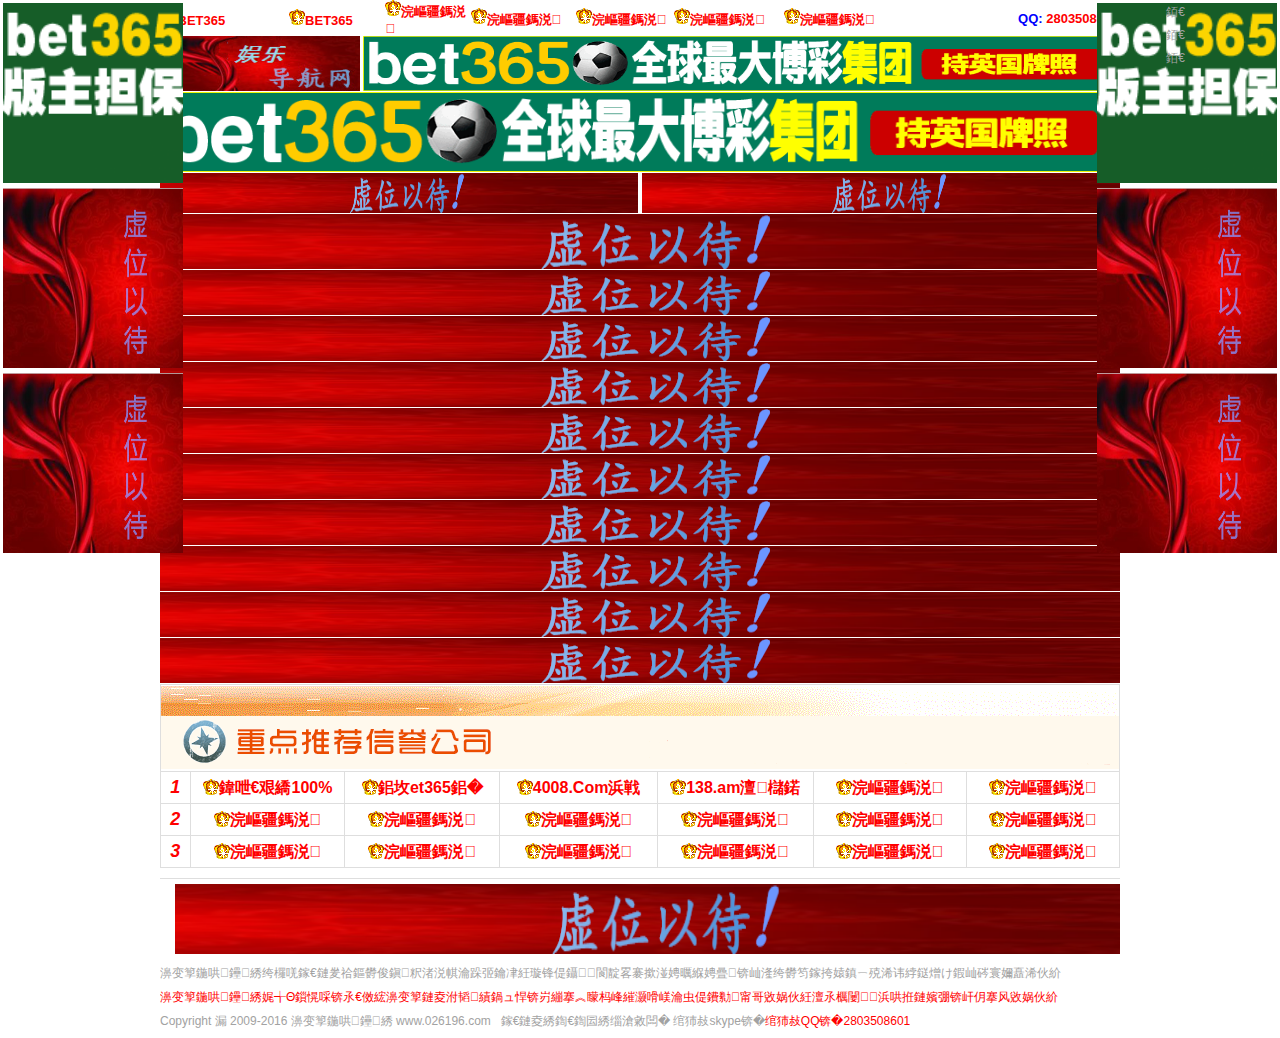
==== commit ce05420e: "Update index.html" ====
--- a/index.html
+++ b/index.html
@@ -188,7 +188,8 @@
 </div>
 
 
-
+<script language="javascript" type="text/javascript" src="//js.users.51.la/19108918.js"></script>
+<noscript><a href="//www.51.la/?19108918" target="_blank"><img alt="&#x6211;&#x8981;&#x5566;&#x514D;&#x8D39;&#x7EDF;&#x8BA1;" src="//img.users.51.la/19108918.asp" style="border:none" /></a></noscript>
 
 
 </body></html>
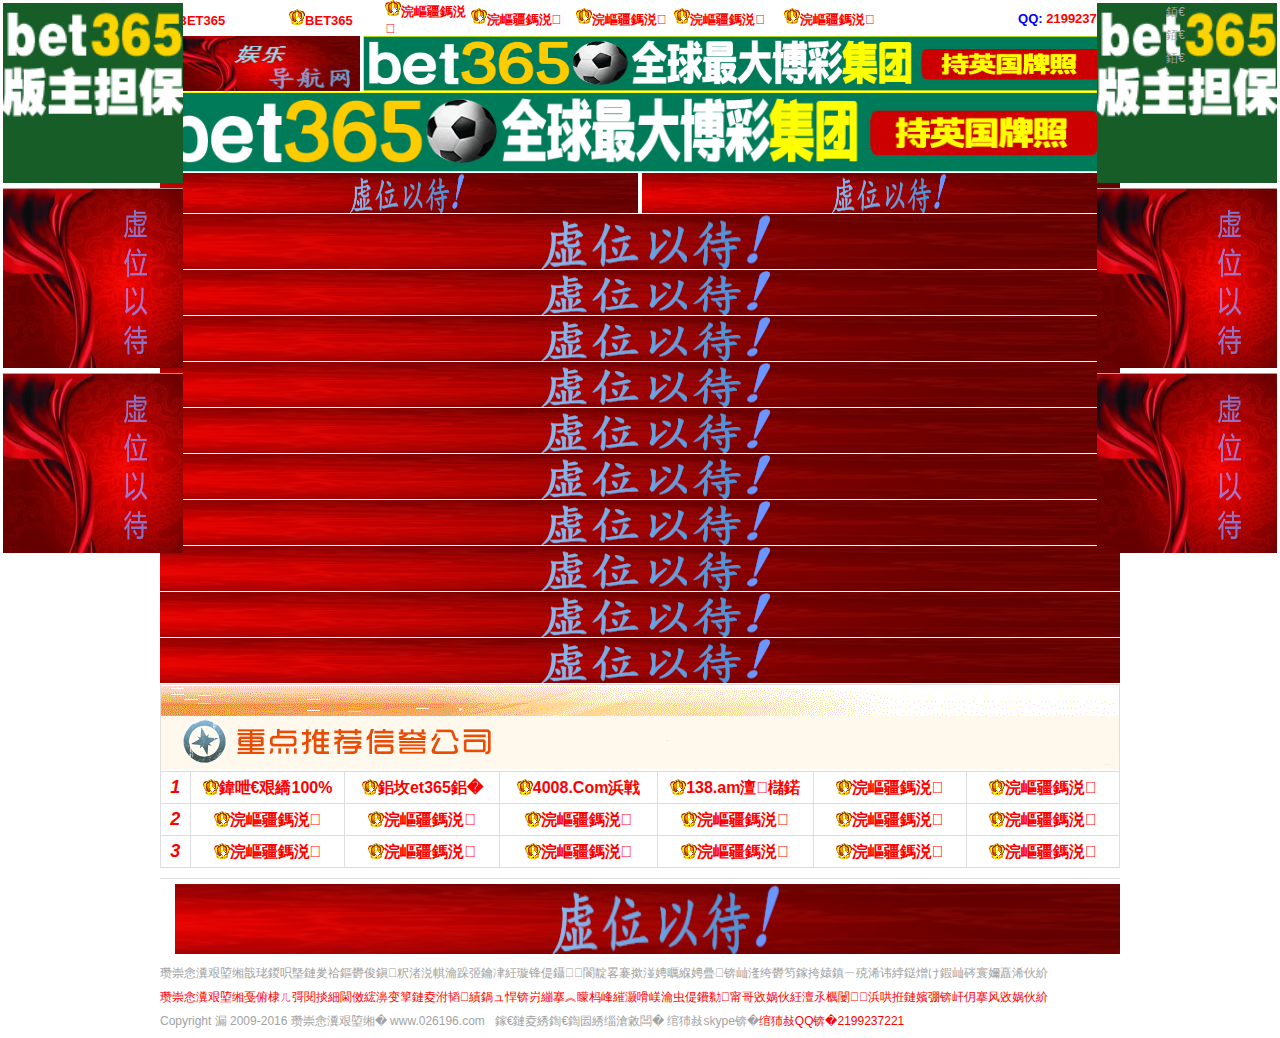
==== commit 3192009b: "Update index.html" ====
--- a/index.html
+++ b/index.html
@@ -90,7 +90,7 @@
 					<td width="136"><a target="_blank" href="#"><img src="./css/hg.gif"><font size="2" color="#FF0000"><b>位置招租</b></font></a></td>
 					<!--<td width="108"><a target="_blank" href="#.html"><b><font size="2" color="#FF0000">360词来源</font></b></a></td>-->
 					<td width="212">
-					<p align="right"><b><font size="2" color="#0000FF">QQ: </font><font size="2" color="#FF0000">2803508601</font></b></p></td>
+					<p align="right"><b><font size="2" color="#0000FF">QQ: </font><font size="2" color="#FF0000">2199237221</font></b></p></td>
 				</tr>
 			</tbody></table>
 			</td>
@@ -178,10 +178,10 @@
     <a href="#"><img alt="最权威的线上博彩公司排行榜" src="./css/zz.gif" height="70" width="950"></a>    
     </span>
     <span class="dec">
-                               <p>娱乐场导航网站内所有资料信息仅供玩家参考，请您自觉遵守当地法律法规，本站不承担您的任何损失和法律责任！<br>
-			<font color="#ff0000">娱乐场导航网温馨提醒：适当娱乐有益身心健康，过度沉迷必将危害您的正常生活，多陪陪家人和朋友，健康生活！</font><br>
-			Copyright © 2009-2016 娱乐场导航网 www.026196.com  &nbsp; 所有网址均网络收集 
-纠错skype：<font color="red">纠错QQ：2803508601</font>&nbsp;&nbsp;&nbsp;&nbsp;
+                               <p>足球导航网站内所有资料信息仅供玩家参考，请您自觉遵守当地法律法规，本站不承担您的任何损失和法律责任！<br>
+			<font color="#ff0000">足球导航网温馨提醒：适当娱乐有益身心健康，过度沉迷必将危害您的正常生活，多陪陪家人和朋友，健康生活！</font><br>
+			Copyright © 2009-2016 足球导航网 www.026196.com  &nbsp; 所有网址均网络收集 
+纠错skype：<font color="red">纠错QQ：2199237221</font>&nbsp;&nbsp;&nbsp;&nbsp;
 	</p>
     </span>
   </div>
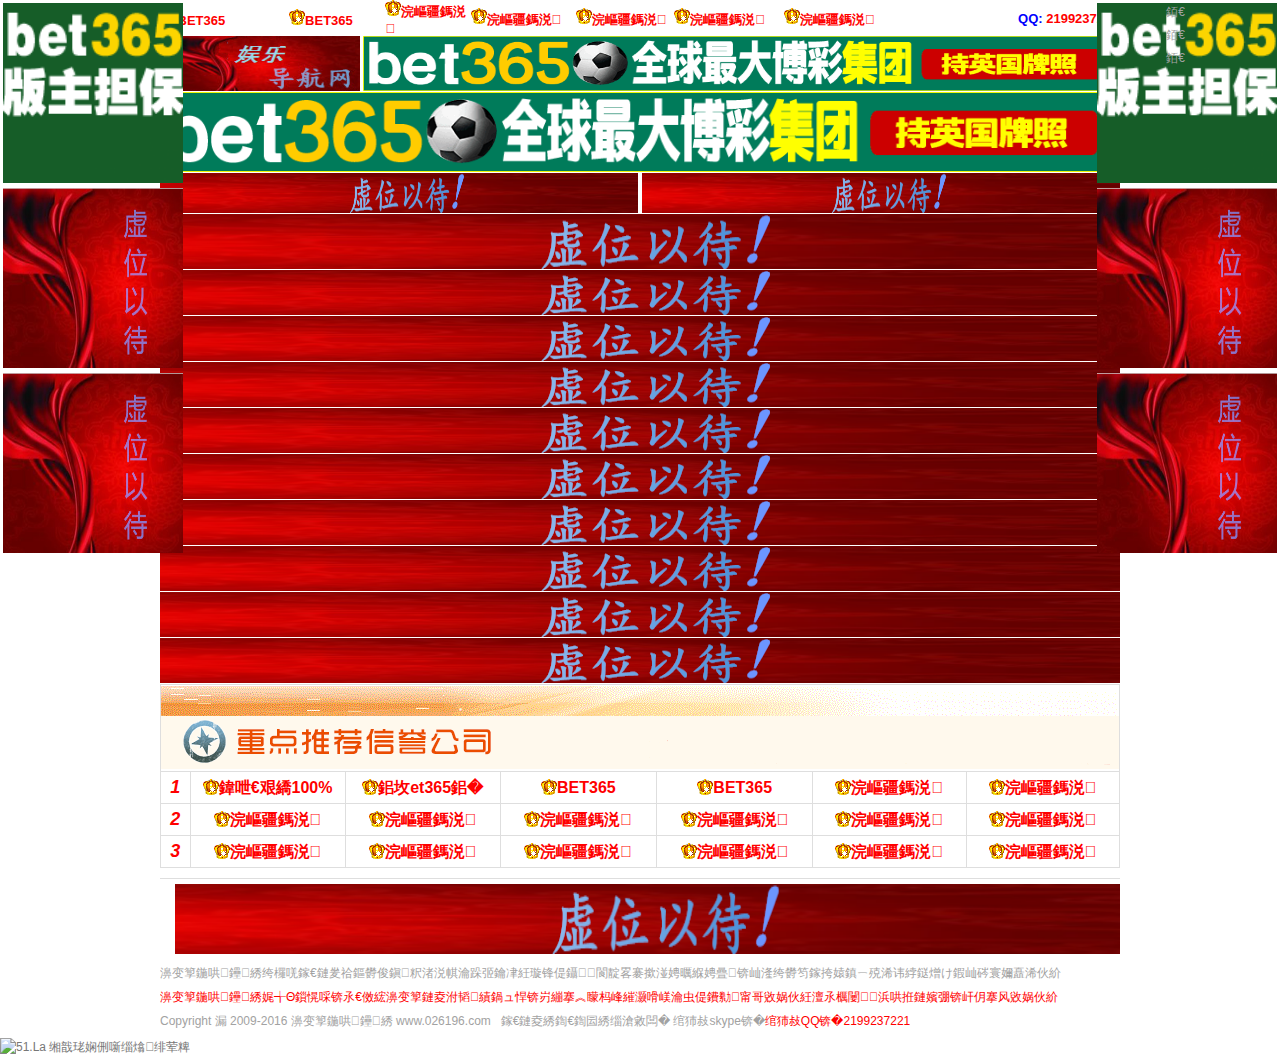
==== commit 89f4c7dd: "Update index.html" ====
--- a/index.html
+++ b/index.html
@@ -54,7 +54,7 @@
 <div><a href="#/#" target="_blank"><img src="./css/dagg.gif" height="180" width="180"></a></div>
 </div>
 <div class="duilian" style="float:right; right:3px;">
-<div><a target="_blank" http:="" bet96333.com=""><img src="./css/642291.gif" height="180" width="180"></a></div>
+<div><a target="_blank" href="http://bet96333.com/?p=2646890"><img src="./css/642291.gif" height="180" width="180"></a></div>
 <div><a href="#/#" target="_blank"><img src="./css/dagg.gif" height="180" width="180"></a></div>
 <div><a href="#/#" target="_blank"><img src="./css/dagg.gif" height="180" width="180"></a></div>
 </div>
@@ -77,20 +77,20 @@
 
 
 <div align="center">
-<table width="957" border="0" cellspacing="0" cellpadding="0">
+<table border="0" width="957" cellspacing="0" cellpadding="0">
 		<tbody><tr>
 			<td>
-			<table width="100%" border="0" cellspacing="0" cellpadding="0">				<tbody><tr>
-					<td width="132"><a target="_blank" href="http://bet96333.com/?p=2646890"><img src="./css/hg.gif"><b><font size="2" color="#FF0000">BET365</font></b></a></td>
-					<td width="99"><a target="_blank" href="http://bet96333.com/?p=2646890"><img src="./css/hg.gif"><b><font size="2" color="#FF0000">BET365</font></b></a></td>
-					<td width="89"><a target="_blank" href="#"><img src="./css/hg.gif"><b><font size="2" color="#FF0000">位置招租</font></b></a></td>
-					<td width="110"><a target="_blank" href="#"><img src="./css/hg.gif"><b><font size="2" color="#FF0000">位置招租</font></b></a></td>
-					<td width="103"><a target="_blank" href="#"><img src="./css/hg.gif"><b><font size="2" color="#FF0000">位置招租</font></b></a></td>
-					<td width="115"><a target="_blank" href="#"><img src="./css/hg.gif"><b><font size="2" color="#FF0000">位置招租</font></b></a></td>
-					<td width="136"><a target="_blank" href="#"><img src="./css/hg.gif"><font size="2" color="#FF0000"><b>位置招租</b></font></a></td>
+			<table border="0" width="100%" cellspacing="0" cellpadding="0">				<tbody><tr>
+					<td width="132"><a target="_blank" href="http://bet96333.com/?p=2646890"><img src="./css/hg.gif"><b><font color="#FF0000" size="2">BET365</font></b></a></td>
+					<td width="99"><a target="_blank" href="http://bet96333.com/?p=2646890"><img src="./css/hg.gif"><b><font color="#FF0000" size="2">BET365</font></b></a></td>
+					<td width="89"><a target="_blank" href="#"><img src="./css/hg.gif"><b><font color="#FF0000" size="2">位置招租</font></b></a></td>
+					<td width="110"><a target="_blank" href="#"><img src="./css/hg.gif"><b><font color="#FF0000" size="2">位置招租</font></b></a></td>
+					<td width="103"><a target="_blank" href="#"><img src="./css/hg.gif"><b><font color="#FF0000" size="2">位置招租</font></b></a></td>
+					<td width="115"><a target="_blank" href="#"><img src="./css/hg.gif"><b><font color="#FF0000" size="2">位置招租</font></b></a></td>
+					<td width="136"><a target="_blank" href="#"><img src="./css/hg.gif"><font color="#FF0000" size="2"><b>位置招租</b></font></a></td>
 					<!--<td width="108"><a target="_blank" href="#.html"><b><font size="2" color="#FF0000">360词来源</font></b></a></td>-->
 					<td width="212">
-					<p align="right"><b><font size="2" color="#0000FF">QQ: </font><font size="2" color="#FF0000">2199237221</font></b></p></td>
+					<p align="right"><b><font color="#0000FF" size="2">QQ: </font><font color="#FF0000" size="2">2199237221</font></b></p></td>
 				</tr>
 			</tbody></table>
 			</td>
@@ -102,26 +102,26 @@
 	<div class="logo">
 	<h1><a target="_blank" href="#/"><img src="./css/flogo.gif" height="55" width="200"></a></h1>
 	</div>
-<a target="_blank" href="http://bet96333.com/?p=2646890"><img src="./css/00000001 (3).gif" height="55" width="755" border="0"></a></div>
+<a target="_blank" href="http://bet96333.com/?p=2646890"><img src="./css/00000001 (3).gif" border="0" height="55" width="755"></a></div>
 <div class="w980 mcps"> 
-  <a target="_blank" href="http://bet96333.com/?p=2646890"><img src="./css/00000001 (3).gif" height="80" width="960" border="0"></a>
-<a target="_blank" class="bl" href="#"><img src="./css/zz.gif" height="45" border="0"></a>
-<a target="_blank" class="br" href="#"><img src="./css/zz.gif" height="45" border="0"></a>&nbsp;
+  <a target="_blank" href="http://bet96333.com/?p=2646890"><img src="./css/00000001 (3).gif" border="0" height="80" width="960"></a>
+<a target="_blank" class="bl" href="#"><img src="./css/zz.gif" border="0" height="45"></a>
+<a target="_blank" class="br" href="#"><img src="./css/zz.gif" border="0" height="45"></a>&nbsp;
 
 </div>
 
 <div class="w980 mcps">
 	<p align="center">
-	<a target="_blank" href="#"><img src="./css/zz.gif" height="55" width="960" border="0"></a>
-        <a target="_blank" href="#"><img src="./css/zz.gif" height="45" width="960" border="0"></a>
-        <a target="_blank" href="#"><img src="./css/zz.gif" height="45" width="960" border="0"></a>
-        <a target="_blank" href="#"><img src="./css/zz.gif" height="45" width="960" border="0"></a>
-        <a target="_blank" href="#"><img src="./css/zz.gif" height="45" width="960" border="0"></a>
-        <a target="_blank" href="#"><img src="./css/zz.gif" height="45" width="960" border="0"></a>
-        <a target="_blank" href="#/#"><img src="./css/zz.gif" height="45" width="960" border="0"></a>
-        <a target="_blank" href="#/#"><img src="./css/zz.gif" height="45" width="960" border="0"></a>
-        <a target="_blank" href="#/#"><img src="./css/zz.gif" height="45" width="960" border="0"></a>
-	<a target="_blank" href="#"><img src="./css/zz.gif" height="45" width="960" border="0"></a>
+	<a target="_blank" href="#"><img src="./css/zz.gif" border="0" height="55" width="960"></a>
+        <a target="_blank" href="#"><img src="./css/zz.gif" border="0" height="45" width="960"></a>
+        <a target="_blank" href="#"><img src="./css/zz.gif" border="0" height="45" width="960"></a>
+        <a target="_blank" href="#"><img src="./css/zz.gif" border="0" height="45" width="960"></a>
+        <a target="_blank" href="#"><img src="./css/zz.gif" border="0" height="45" width="960"></a>
+        <a target="_blank" href="#"><img src="./css/zz.gif" border="0" height="45" width="960"></a>
+        <a target="_blank" href="#/#"><img src="./css/zz.gif" border="0" height="45" width="960"></a>
+        <a target="_blank" href="#/#"><img src="./css/zz.gif" border="0" height="45" width="960"></a>
+        <a target="_blank" href="#/#"><img src="./css/zz.gif" border="0" height="45" width="960"></a>
+	<a target="_blank" href="#"><img src="./css/zz.gif" border="0" height="45" width="960"></a>
 </p></div>
 
 
@@ -133,14 +133,14 @@
     <img src="./css/pj.gif" height="31" width="958">
     <img src="./css/pj1.gif" height="53" width="958">
     </div>
-    <table class="ping" width="100%" border="1" bordercolor="#dedede">
+    <table class="ping" border="1" width="100%" bordercolor="#dedede">
  		<tbody>
   	<script>showWords("words1");</script>
         <tr class="aj"><th width="30">1</th>
 	<td width="152"><a target="_blank" href="http://bet96333.com/?p=2646890"><img src="./css/hg.gif">充值返100%</a></td>
   	<td width="152"><a target="_blank" href="http://bet96333.com/?p=2646890"><img src="./css/hg.gif">█bet365█</a></td>
-        <td width="152"><a target="_blank" href="http://www.40080202.com/Register/?a=311988"><img src="./css/hg.gif">4008.Com云顶集團</a></td> 
-        <td width="152"><a target="_blank" href="http://www.65652007.com/Register/?a=689483"><img src="./css/hg.gif">138.am太陽城集團</a></td>
+        <td width="152"><a target="_blank" href="http://bet96333.com/?p=2646890"><img src="./css/hg.gif">BET365</a></td> 
+        <td width="152"><a target="_blank" href="http://bet96333.com/?p=2646890"><img src="./css/hg.gif">BET365</a></td>
         <td width="152"><a target="_blank" href="#"><img src="./css/hg.gif">位置招租</a></td>
         <td width="152"><a href="#/#" target="_blank"><img src="./css/hg.gif">位置招租</a></td></tr>
 
@@ -165,7 +165,7 @@
   	</tbody>     
   	</table>
   
-  	<table class="ping" width="100%" border="1" bordercolor="#dedede">
+  	<table class="ping" border="1" width="100%" bordercolor="#dedede">
   	<tbody>
   	
     </tbody>
@@ -178,9 +178,9 @@
     <a href="#"><img alt="最权威的线上博彩公司排行榜" src="./css/zz.gif" height="70" width="950"></a>    
     </span>
     <span class="dec">
-                               <p>足球导航网站内所有资料信息仅供玩家参考，请您自觉遵守当地法律法规，本站不承担您的任何损失和法律责任！<br>
-			<font color="#ff0000">足球导航网温馨提醒：适当娱乐有益身心健康，过度沉迷必将危害您的正常生活，多陪陪家人和朋友，健康生活！</font><br>
-			Copyright © 2009-2016 足球导航网 www.026196.com  &nbsp; 所有网址均网络收集 
+                               <p>娱乐场导航网站内所有资料信息仅供玩家参考，请您自觉遵守当地法律法规，本站不承担您的任何损失和法律责任！<br>
+			<font color="#ff0000">娱乐场导航网温馨提醒：适当娱乐有益身心健康，过度沉迷必将危害您的正常生活，多陪陪家人和朋友，健康生活！</font><br>
+			Copyright © 2009-2016 娱乐场导航网 www.026196.com  &nbsp; 所有网址均网络收集 
 纠错skype：<font color="red">纠错QQ：2199237221</font>&nbsp;&nbsp;&nbsp;&nbsp;
 	</p>
     </span>
@@ -188,8 +188,10 @@
 </div>
 
 
-<script language="javascript" type="text/javascript" src="//js.users.51.la/19108918.js"></script>
+<script language="javascript" type="text/javascript" src="//js.users.51.la/19108918.js"></script><a href="http://www.51.la/?19108918" target="_blank" title="51.La 网站流量统计系统"><img alt="51.La 网站流量统计系统" src="//icon.users.51.la/icon_5.gif" style="border:none"></a>
+
 <noscript><a href="//www.51.la/?19108918" target="_blank"><img alt="&#x6211;&#x8981;&#x5566;&#x514D;&#x8D39;&#x7EDF;&#x8BA1;" src="//img.users.51.la/19108918.asp" style="border:none" /></a></noscript>
 
 
+
 </body></html>
